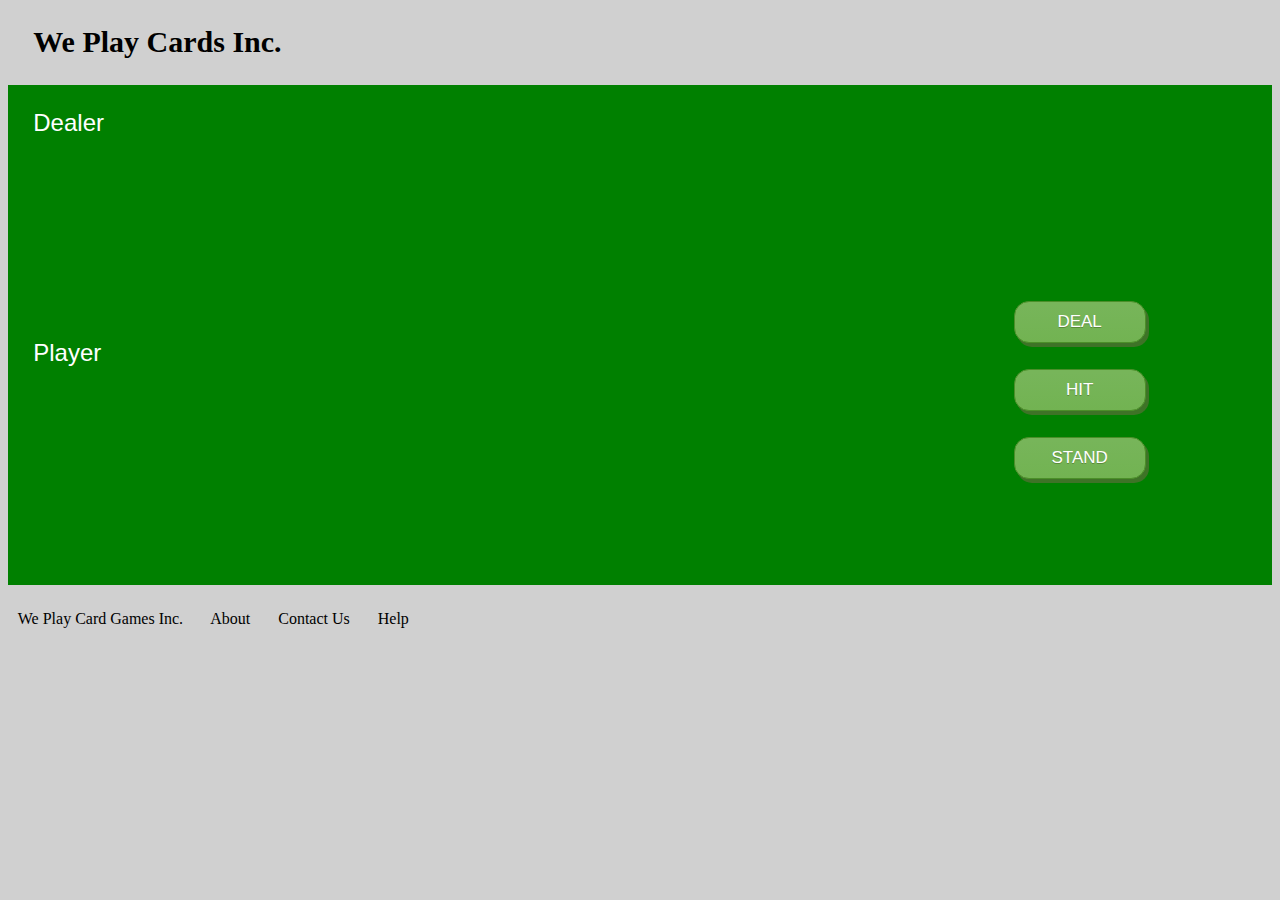
==== blackjack.html @ fecbfc58 "load blackjack  page only" ====
<!doctype html>
<head>
<meta charset="utf-8">


<style>

.myButton {
    -moz-box-shadow: 3px 4px 0px 0px #3e7327;
    -webkit-box-shadow: 3px 4px 0px 0px #3e7327;
    box-shadow: 3px 4px 0px 0px #3e7327;
    background:-webkit-gradient(linear, left top, left bottom, color-stop(0.05, #77b55a), color-stop(1, #72b352));
    background:-moz-linear-gradient(top, #77b55a 5%, #72b352 100%);
    background:-webkit-linear-gradient(top, #77b55a 5%, #72b352 100%);
    background:-o-linear-gradient(top, #77b55a 5%, #72b352 100%);
    background:-ms-linear-gradient(top, #77b55a 5%, #72b352 100%);
    background:linear-gradient(to bottom, #77b55a 5%, #72b352 100%);
    filter:progid:DXImageTransform.Microsoft.gradient(startColorstr='#77b55a', endColorstr='#72b352',GradientType=0);
    background-color:#77b55a;
    -moz-border-radius:15px;
    -webkit-border-radius:15px;
    border-radius:15px;
    border:1px solid #4b8f29;
    display:inline-block;
    cursor:pointer;
    color: white;
    font-family:Arial;
    font-size:17px;
    padding:10px 25px;
    text-decoration:none;
    text-shadow:0px 1px 0px #5b8a3c;
    text-align: center;
    width: 80px;
}
.myButton:hover {
    background:-webkit-gradient(linear, left top, left bottom, color-stop(0.05, #72b352), color-stop(1, #77b55a));
    background:-moz-linear-gradient(top, #72b352 5%, #77b55a 100%);
    background:-webkit-linear-gradient(top, #72b352 5%, #77b55a 100%);
    background:-o-linear-gradient(top, #72b352 5%, #77b55a 100%);
    background:-ms-linear-gradient(top, #72b352 5%, #77b55a 100%);
    background:linear-gradient(to bottom, #72b352 5%, #77b55a 100%);
    filter:progid:DXImageTransform.Microsoft.gradient(startColorstr='#72b352', endColorstr='#77b55a',GradientType=0);
    background-color:#72b352;
}
.myButton:active {
    position:relative;
    top:1px;
}



#blackjack {
    width: 100%;
    height: 500px;
    background-color:green;
    margin: 0% 0%;
    visibility:visible;
    overflow: auto;
}


#loose{
    visibility: hidden;
    top: 290px;
    left: 125px;
    position: fixed;
}

#win{
    visibility: hidden;
    top: 290px;
    left: 125px;
    position: fixed;
}

#poop {
    color: yellow;
    margin-left: 15%;
    position: fixed;
    top: 305px;
    font-size: 24px;
    font-family: Arial;
}


button {
<!--    font-size: 125%;
    width: 125px;
    height: 50px;
    background-color: black;
    color: white;
    right: 50px;
    top: 90px;
    position: relative; -->
}

img{
    margin-right:1%;
    margin-left:1%;
}

li{
    margin-top: 20%;
}

ul{
    list-style-type: none;
    float: right;
    margin-top: 15%;
    margin-right: 10%;
}

h1 {
    background-color: none;
    color: Black;
    font-family: san-serif;
    font-size: 30px;
    margin: 2% 2%;
}

footer{
    margin: 2% 0%;
    width:100%;
    background: none;
    text-align: center;
<!-- -webkit-column-count: 3;
     -moz-column-count: 3;
          column-count: 3;
} -->
}

.hello{
    background-color: none;
    width: 100%;
    margin: 0% 0%;
}

.Player{
    margin-left:2%;
    margin-right: 90%;
    width:8%;
    font-size: 150%;
    font-family: Arial;
    border-style:none;
    color: white;
    //border-bottom-width:2em;
}

a { color:black; text-decoration: none; }
a:hover {text-decoration:underline; }
a:link {}
a:active { color:red; }
a:visited { background-color:yellow; }

</style>
</head>

<h1>We Play Cards Inc.</h1>

<body style="background:#D0D0D0 ;">

<!-- <div id="win" >
<img src="images/win.jpg" height = "400" width = "400">
</div>
<div id="loose" >
<img src="images/loose.jpg" height = "400" width = "400">
</div> -->

<div id="blackjack">


<ul>
	<li><a href=# class="myButton" style="color:white;" button onclick="startGame()">DEAL</button></a>
	<li><a href=# class="myButton" style="color:white;" button onclick="hitMe()">HIT</button></a>
	<li><a href=# class="myButton" style="color:white;" button onclick="stop()">STAND</button></a>
</ul>


<p class = "Player">Dealer</p>
<p id ="dealerCards">  <img src= "images/Aclubs.png" height = "150" width = "115" style="visibility:hidden;"</p>

<p id="poop"></p>

<p class = "Player">Player</p>
<p id="playerCards"><img src= "images/Aclubs.png" height = "150" width = "115" style="visibility:hidden;"></p>

</div>

<footer>
We Play Card Games Inc. &nbsp;&nbsp;&nbsp;&nbsp;&nbsp;
<a href="http://www.marthastewart.com">About</a> &nbsp;&nbsp;&nbsp;&nbsp;&nbsp;
<a href="http://www.marthastewart.com">Contact Us</a> &nbsp;&nbsp;&nbsp;&nbsp;&nbsp;
<a href="http://www.marthastewart.com">Help</a>
</footer>

</body>


<script>
			
var deck2 = [];

function populate(){
	//Adding Spades
	var spadesA = {value:1,suit:"spades",name:"A",link:"Aspades"};
	deck2.push(spadesA);
	var spades2 = {value:2,suit:"spades",name:"2",link:"2spades"};
	deck2.push(spades2);
	var spades3 = {value:3,suit:"spades",name:"3",link:"3spades"};
	deck2.push(spades3);
	var spades4 = {value:4,suit:"spades",name:"4",link:"4spades"};
	deck2.push(spades4);
	var spades5 = {value:5,suit:"spades",name:"5",link:"5spades"};
	deck2.push(spades5);
	var spades6 = {value:6,suit:"spades",name:"6",link:"6spades"};
	deck2.push(spades6);
	var spades7 = {value:7,suit:"spades",name:"7",link:"7spades"};
	deck2.push(spades7);
	var spades8 = {value:8,suit:"spades",name:"8",link:"8spades"};
	deck2.push(spades8);
	var spades9 = {value:9,suit:"spades",name:"9",link:"9spades"};
	deck2.push(spades9);
	var spades10 = {value:10,suit:"spades",name:"10",link:"10spades"};
	deck2.push(spades10);
	var spadesJ = {value:11,suit:"spades",name:"J",link:"Jspades"};
	deck2.push(spadesJ);
	var spadesQ = {value:12,suit:"spades",name:"Q",link:"Qspades"};
	deck2.push(spadesQ);
	var spadesK = {value:13,suit:"spades",name:"K",link:"Kspades"};
	deck2.push(spadesK);

	//Adding Clubs
	var clubsA = {value:1,suit:"clubs",name:"A",link:"Aclubs"};
	deck2.push(clubsA);
	var clubs2 = {value:2,suit:"clubs",name:"2",link:"2clubs"};
	deck2.push(clubs2);
	var clubs3 = {value:3,suit:"clubs",name:"3",link:"3clubs"};
	deck2.push(clubs3);
	var clubs4 = {value:4,suit:"clubs",name:"4",link:"4clubs"};
	deck2.push(clubs4);
	var clubs5 = {value:5,suit:"clubs",name:"5",link:"5clubs"};
	deck2.push(clubs5);
	var clubs6 = {value:6,suit:"clubs",name:"6",link:"6clubs"};
	deck2.push(clubs6);
	var clubs7 = {value:7,suit:"clubs",name:"7",link:"7clubs"};
	deck2.push(clubs7);
	var clubs8 = {value:8,suit:"clubs",name:"8",link:"8clubs"};
	deck2.push(clubs8);
	var clubs9 = {value:9,suit:"clubs",name:"9",link:"9clubs"};
	deck2.push(clubs9);
	var clubs10 = {value:10,suit:"clubs",name:"10",link:"10clubs"};
	deck2.push(clubs10);
	var clubsJ = {value:11,suit:"clubs",name:"J",link:"Jclubs"};
	deck2.push(clubsJ);
	var clubsQ = {value:12,suit:"clubs",name:"Q",link:"Qclubs"};
	deck2.push(clubsQ)
	var clubsK = {value:13,suit:"clubs",name:"K",link:"Kclubs"};
	deck2.push(clubsK);

	//Adding Diamonds
	var diamondA = {value:1,suit:"diamond",name:"A",link:"Adiamonds"};
	deck2.push(diamondA);
	var diamond2 = {value:2,suit:"diamond",name:"2",link:"2diamonds"};
	deck2.push(diamond2);
	var diamond3 = {value:3,suit:"diamond",name:"3",link:"3diamonds"};
	deck2.push(diamond3);
	var diamond4 = {value:4,suit:"diamond",name:"4",link:"4diamonds"};
	deck2.push(diamond4);
	var diamond5 = {value:5,suit:"diamond",name:"5",link:"5diamonds"};
	deck2.push(diamond5);
	var diamond6 = {value:6,suit:"diamond",name:"6",link:"6diamonds"};
	deck2.push(diamond6);
	var diamond7 = {value:7,suit:"diamond",name:"7",link:"7diamonds"};
	deck2.push(diamond7);
	var diamond8 = {value:8,suit:"diamond",name:"8",link:"8diamonds"};
	deck2.push(diamond8);
	var diamond9 = {value:9,suit:"diamond",name:"9",link:"9diamonds"};
	deck2.push(diamond9);
	var diamond10 = {value:10,suit:"diamond",name:"10",link:"10diamonds"};
	deck2.push(diamond10);
	var diamondJ = {value:11,suit:"diamond",name:"J",link:"Jdiamonds"};
	deck2.push(diamondJ);
	var diamondQ = {value:12,suit:"diamond",name:"Q",link:"Qdiamonds"};
	deck2.push(diamondQ);
	var diamondK = {value:13,suit:"diamond",name:"K",link:"Kdiamonds"};
	deck2.push(diamondK);

	//Adding Hearts
	var heartsA = {value:1,suit:"hearts",name:"A",link:"Ahearts"};
	deck2.push(heartsA);
	var hearts2 = {value:2,suit:"hearts",name:"2",link:"2hearts"};
	deck2.push(hearts2);
	var hearts3 = {value:3,suit:"hearts",name:"3",link:"3hearts"};
	deck2.push(hearts3);
	var hearts4 = {value:4,suit:"hearts",name:"4",link:"4hearts"};
	deck2.push(hearts4);
	var hearts5 = {value:5,suit:"hearts",name:"5",link:"5hearts"};
	deck2.push(hearts5);
	var hearts6 = {value:6,suit:"hearts",name:"6",link:"6hearts"};
	deck2.push(hearts6);
	var hearts7 = {value:7,suit:"hearts",name:"7",link:"7hearts"};
	deck2.push(hearts7);
	var hearts8 = {value:8,suit:"hearts",name:"8",link:"8hearts"};
	deck2.push(hearts8);
	var hearts9 = {value:9,suit:"hearts",name:"9",link:"9hearts"};
	deck2.push(hearts9);
	var hearts10 = {value:10,suit:"hearts",name:"10",link:"10hearts"};
	deck2.push(hearts10);
	var heartsJ = {value:11,suit:"hearts",name:"J",link:"Jhearts"};
	deck2.push(heartsJ);
	var heartsQ = {value:12,suit:"hearts",name:"Q",link:"Qhearts"};
	deck2.push(heartsQ);
	var heartsK = {value:13,suit:"hearts",name:"K",link:"Khearts"};
	deck2.push(heartsK);

}


var playCards = [];
var dealCards = [];




function hitMe (){

	var addEle = deck2[Math.floor((Math.random() * (deck2.length-1)) + 1)] // random card draw?
	var index = deck2.indexOf(addEle); // check index to delete from deck
	deck2.splice(index,1 ); // delete card from deck
	playCards.push(addEle); //add card to dealer
	document.getElementById("playerCards").innerHTML += "<img src='images/" + playCards[playCards.length - 1].link + ".png' height = '150' width = '115' >";	// display card
	var value = burst(playCards);
	if (value > 21){
        document.getElementById("poop").innerHTML = "You lose.";
		//document.getElementById("loose").style.visibility = "visible";
		//document.getElementById("blackjack").style.visibility = "hidden";
		
	}
	else {
		//document.getElementById("poop").innerHTML = "You win!";
		//document.getElementById("win").style.visibility = "visible";
	}

}
function stop(){
	dealerPlay();
}

function startGame(){
	populate();
	playCards = [];
	dealCards = [];
	document.getElementById("dealerCards").innerHTML = "";
	document.getElementById("playerCards").innerHTML = "";
	if (playCards.length == 0){
		var addEle = deck2[Math.floor((Math.random() * (deck2.length-1)) + 1)] // random card draw?
		var index = deck2.indexOf(addEle); // check index to delete from deck
		deck2.splice(index,1); // delete card from deck
		dealCards.push(addEle); //add card to dealer
		addEle = deck2[Math.floor((Math.random() * (deck2.length-1)) + 1)]
		index = deck2.indexOf(addEle);
		deck2.splice(index,1);
		dealCards.push(addEle);
//		document.getElementById("poop").innerHTML = burst(dealCards);
		document.getElementById("dealerCards").innerHTML += "<img src='images/back.png' height='150' width = '115'>";
		document.getElementById("dealerCards").innerHTML += "<img src='images/" + dealCards[1].link + ".png' height = '150' width = '115' >";	// display card	
		// for (var i = 0 ; i < dealCards.length; i++){
			//document.getElementById("dealerCards").innerHTML += "<img src='images/" + dealCards[i].link + ".png' height = '100' width = '85' >";	// display card

		//} 
		addEle = deck2[Math.floor((Math.random() * (deck2.length-1)) + 1)] // random card draw?
		index = deck2.indexOf(addEle); // check index to delete from deck
		deck2.splice(index,1); // delete card from deck
		playCards.push(addEle); // add card to player
		addEle = deck2[Math.floor((Math.random() * (deck2.length-1)) + 1)]
		index = deck2.indexOf(addEle);
		deck2.splice(index,1);
		playCards.push(addEle);
        document.getElementById("poop").innerHTML = "Count: " + burst(playCards);

				
		for (var i = 0 ; i < playCards.length; i++){
			document.getElementById("playerCards").innerHTML += "<img src='images/" + playCards[i].link + ".png' height = '150' width = '115' >";	// display card

		}
	}
}

function burst (arr){
//document.getElementById("poop").innerHTML = arr.length;

	var value = 0;
	for (var i = 0 ; i <arr.length ; i++){
		
		if (arr[i].value > 10){
		value +=10;
		}
		else if (arr.length == 2 && arr[i].value == 1){
		value += 11;
		}
		else {
		value += arr[i].value;
		}
	
	}
	document.getElementById("poop").innerHTML = "Count: " + value;
	return (value);
}


function dealerPlay(){
	var dealValue = burst(dealCards);
	var playValue = burst(playCards);
	document.getElementById("dealerCards").innerHTML = "";
	for (var i = 0 ; i < 2; i++){
			document.getElementById("dealerCards").innerHTML += "<img src='images/" + dealCards[i].link + ".png' height = '150' width = '115' >";	// display card

		} 
	while ((dealValue < 21) && (dealValue < playValue)){
		//dealValue = burst(dealCards);
		var addEle = deck2[Math.floor((Math.random() * (deck2.length-1)) + 1)] // random card draw?
		var index = deck2.indexOf(addEle); // check index to delete from deck
		deck2.splice(index,1 ); // delete card from deck
		dealCards.push(addEle); //add card to dealer
		document.getElementById("dealerCards").innerHTML += "<img src='images/" + dealCards[dealCards.length - 1].link + ".png' height = '150' width = '115' >";	// display card
		dealValue = burst(dealCards);
	}
	
	if ((dealValue <=21) && (dealValue >= playValue))
		document.getElementById("poop").innerHTML = "You lose.";
	else
		document.getElementById("poop").innerHTML = "You win!";
	

}

</script>
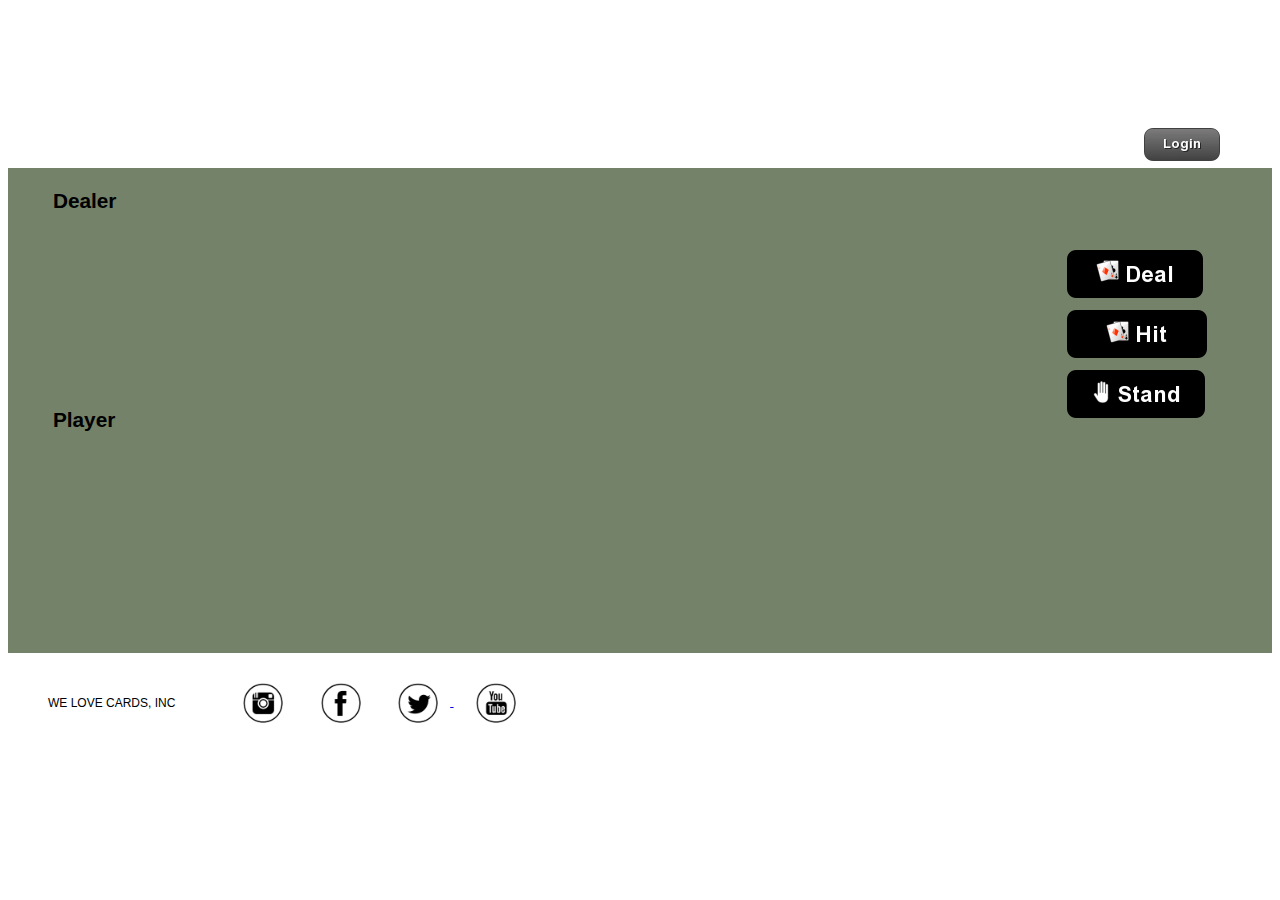
==== commit c75312de: "Cleaned up style sheet" ====
--- a/blackjack.html
+++ b/blackjack.html
@@ -1,444 +1,269 @@
 <!doctype html>
 <head>
-<meta charset="utf-8">
-
-
-<style>
-
-.myButton {
-    -moz-box-shadow: 3px 4px 0px 0px #3e7327;
-    -webkit-box-shadow: 3px 4px 0px 0px #3e7327;
-    box-shadow: 3px 4px 0px 0px #3e7327;
-    background:-webkit-gradient(linear, left top, left bottom, color-stop(0.05, #77b55a), color-stop(1, #72b352));
-    background:-moz-linear-gradient(top, #77b55a 5%, #72b352 100%);
-    background:-webkit-linear-gradient(top, #77b55a 5%, #72b352 100%);
-    background:-o-linear-gradient(top, #77b55a 5%, #72b352 100%);
-    background:-ms-linear-gradient(top, #77b55a 5%, #72b352 100%);
-    background:linear-gradient(to bottom, #77b55a 5%, #72b352 100%);
-    filter:progid:DXImageTransform.Microsoft.gradient(startColorstr='#77b55a', endColorstr='#72b352',GradientType=0);
-    background-color:#77b55a;
-    -moz-border-radius:15px;
-    -webkit-border-radius:15px;
-    border-radius:15px;
-    border:1px solid #4b8f29;
-    display:inline-block;
-    cursor:pointer;
-    color: white;
-    font-family:Arial;
-    font-size:17px;
-    padding:10px 25px;
-    text-decoration:none;
-    text-shadow:0px 1px 0px #5b8a3c;
-    text-align: center;
-    width: 80px;
-}
-.myButton:hover {
-    background:-webkit-gradient(linear, left top, left bottom, color-stop(0.05, #72b352), color-stop(1, #77b55a));
-    background:-moz-linear-gradient(top, #72b352 5%, #77b55a 100%);
-    background:-webkit-linear-gradient(top, #72b352 5%, #77b55a 100%);
-    background:-o-linear-gradient(top, #72b352 5%, #77b55a 100%);
-    background:-ms-linear-gradient(top, #72b352 5%, #77b55a 100%);
-    background:linear-gradient(to bottom, #72b352 5%, #77b55a 100%);
-    filter:progid:DXImageTransform.Microsoft.gradient(startColorstr='#72b352', endColorstr='#77b55a',GradientType=0);
-    background-color:#72b352;
-}
-.myButton:active {
-    position:relative;
-    top:1px;
-}
-
-
-
-#blackjack {
-    width: 100%;
-    height: 500px;
-    background-color:green;
-    margin: 0% 0%;
-    visibility:visible;
-    overflow: auto;
-}
-
-
-#loose{
-    visibility: hidden;
-    top: 290px;
-    left: 125px;
-    position: fixed;
-}
-
-#win{
-    visibility: hidden;
-    top: 290px;
-    left: 125px;
-    position: fixed;
-}
-
-#poop {
-    color: yellow;
-    margin-left: 15%;
-    position: fixed;
-    top: 305px;
-    font-size: 24px;
-    font-family: Arial;
-}
-
-
-button {
-<!--    font-size: 125%;
-    width: 125px;
-    height: 50px;
-    background-color: black;
-    color: white;
-    right: 50px;
-    top: 90px;
-    position: relative; -->
-}
-
-img{
-    margin-right:1%;
-    margin-left:1%;
-}
-
-li{
-    margin-top: 20%;
-}
-
-ul{
-    list-style-type: none;
-    float: right;
-    margin-top: 15%;
-    margin-right: 10%;
-}
-
-h1 {
-    background-color: none;
-    color: Black;
-    font-family: san-serif;
-    font-size: 30px;
-    margin: 2% 2%;
-}
-
-footer{
-    margin: 2% 0%;
-    width:100%;
-    background: none;
-    text-align: center;
-<!-- -webkit-column-count: 3;
-     -moz-column-count: 3;
-          column-count: 3;
-} -->
-}
-
-.hello{
-    background-color: none;
-    width: 100%;
-    margin: 0% 0%;
-}
-
-.Player{
-    margin-left:2%;
-    margin-right: 90%;
-    width:8%;
-    font-size: 150%;
-    font-family: Arial;
-    border-style:none;
-    color: white;
-    //border-bottom-width:2em;
-}
-
-a { color:black; text-decoration: none; }
-a:hover {text-decoration:underline; }
-a:link {}
-a:active { color:red; }
-a:visited { background-color:yellow; }
-
-</style>
+
+    <meta charset="utf-8">
+    <LINK REL=StyleSheet HREF="blackjack.css" TYPE="text/css" MEDIA=screen>
+    <LINK REL=StyleSheet HREF="blackjackmain.css" TYPE="text/css" MEDIA=screen>
+
 </head>
 
-<h1>We Play Cards Inc.</h1>
-
-<body style="background:#D0D0D0 ;">
-
-<!-- <div id="win" >
-<img src="images/win.jpg" height = "400" width = "400">
-</div>
-<div id="loose" >
-<img src="images/loose.jpg" height = "400" width = "400">
-</div> -->
-
-<div id="blackjack">
-
-
-<ul>
-	<li><a href=# class="myButton" style="color:white;" button onclick="startGame()">DEAL</button></a>
-	<li><a href=# class="myButton" style="color:white;" button onclick="hitMe()">HIT</button></a>
-	<li><a href=# class="myButton" style="color:white;" button onclick="stop()">STAND</button></a>
-</ul>
-
-
-<p class = "Player">Dealer</p>
-<p id ="dealerCards">  <img src= "images/Aclubs.png" height = "150" width = "115" style="visibility:hidden;"</p>
-
-<p id="poop"></p>
-
-<p class = "Player">Player</p>
-<p id="playerCards"><img src= "images/Aclubs.png" height = "150" width = "115" style="visibility:hidden;"></p>
-
-</div>
-
-<footer>
-We Play Card Games Inc. &nbsp;&nbsp;&nbsp;&nbsp;&nbsp;
-<a href="http://www.marthastewart.com">About</a> &nbsp;&nbsp;&nbsp;&nbsp;&nbsp;
-<a href="http://www.marthastewart.com">Contact Us</a> &nbsp;&nbsp;&nbsp;&nbsp;&nbsp;
-<a href="http://www.marthastewart.com">Help</a>
-</footer>
-
+<header>
+    We Play Cards Inc.<br>
+    <a href="http://localhost:/~kraft/login.html"><img src="images/login.png" align="right" ></a>
+</header>
+
+<body>
+    
+    <!-- <div id="win" >
+     <img src="images/win.jpg" height = "400" width = "400">
+     </div>
+     <div id="loose" >
+     <img src="images/loose.jpg" height = "400" width = "400">
+     </div> -->
+    
+    <div id="blackjack">
+        <a href=# class="newButton1" button id="deal" onclick="startGame()"  ></button></a>
+        <a href=# class="newButton2" button id="hit" onclick="hitMe()"  ></button></a>
+        <a href=# class="newButton3" button id="stand"  onclick="stop()" ></button></a>
+        
+        <p class = "Player">Dealer</p>
+        <p id ="dealerCards">  <img src= "images/Aclubs.png" height = "150" width = "115" style="visibility:hidden;"</p>
+        
+        <p id="result"></p>
+        
+        <p class = "Player">Player</p>
+        <p id="playerCards"><img src= "images/Aclubs.png" height = "150" width = "115" style="visibility:hidden;"></p>
+                
+    </div>
+    
+    <footer>
+        <div id="fbox1">
+            WE LOVE CARDS, INC
+        </div>
+            <a href="https://instagram.com/officialbicyclecards/"><img class="imgIcons" src="images/instagramicon.png"></a>
+            <a href="https://www.facebook.com/bicyclecards"><img class="imgIcons" src="images/facebook.png"></a>
+            <a href="https://twitter.com/bicyclecards?ref_src=twsrc%5Egoogle%7Ctwcamp%5Eserp%7Ctwgr%5Eauthor"><img  class="imgIcons" src="images/twittericon.png" </a>
+            <a  href="https://twitter.com/bicyclecards?ref_src=twsrc%5Egoogle%7Ctwcamp%5Eserp%7Ctwgr%5Eauthor"><img  class="imgIcons" src="images/youtubeicon.png"</a>
+    </footer>
+    
 </body>
 
 
 <script>
-			
-var deck2 = [];
-
-function populate(){
-	//Adding Spades
-	var spadesA = {value:1,suit:"spades",name:"A",link:"Aspades"};
-	deck2.push(spadesA);
-	var spades2 = {value:2,suit:"spades",name:"2",link:"2spades"};
-	deck2.push(spades2);
-	var spades3 = {value:3,suit:"spades",name:"3",link:"3spades"};
-	deck2.push(spades3);
-	var spades4 = {value:4,suit:"spades",name:"4",link:"4spades"};
-	deck2.push(spades4);
-	var spades5 = {value:5,suit:"spades",name:"5",link:"5spades"};
-	deck2.push(spades5);
-	var spades6 = {value:6,suit:"spades",name:"6",link:"6spades"};
-	deck2.push(spades6);
-	var spades7 = {value:7,suit:"spades",name:"7",link:"7spades"};
-	deck2.push(spades7);
-	var spades8 = {value:8,suit:"spades",name:"8",link:"8spades"};
-	deck2.push(spades8);
-	var spades9 = {value:9,suit:"spades",name:"9",link:"9spades"};
-	deck2.push(spades9);
-	var spades10 = {value:10,suit:"spades",name:"10",link:"10spades"};
-	deck2.push(spades10);
-	var spadesJ = {value:11,suit:"spades",name:"J",link:"Jspades"};
-	deck2.push(spadesJ);
-	var spadesQ = {value:12,suit:"spades",name:"Q",link:"Qspades"};
-	deck2.push(spadesQ);
-	var spadesK = {value:13,suit:"spades",name:"K",link:"Kspades"};
-	deck2.push(spadesK);
-
-	//Adding Clubs
-	var clubsA = {value:1,suit:"clubs",name:"A",link:"Aclubs"};
-	deck2.push(clubsA);
-	var clubs2 = {value:2,suit:"clubs",name:"2",link:"2clubs"};
-	deck2.push(clubs2);
-	var clubs3 = {value:3,suit:"clubs",name:"3",link:"3clubs"};
-	deck2.push(clubs3);
-	var clubs4 = {value:4,suit:"clubs",name:"4",link:"4clubs"};
-	deck2.push(clubs4);
-	var clubs5 = {value:5,suit:"clubs",name:"5",link:"5clubs"};
-	deck2.push(clubs5);
-	var clubs6 = {value:6,suit:"clubs",name:"6",link:"6clubs"};
-	deck2.push(clubs6);
-	var clubs7 = {value:7,suit:"clubs",name:"7",link:"7clubs"};
-	deck2.push(clubs7);
-	var clubs8 = {value:8,suit:"clubs",name:"8",link:"8clubs"};
-	deck2.push(clubs8);
-	var clubs9 = {value:9,suit:"clubs",name:"9",link:"9clubs"};
-	deck2.push(clubs9);
-	var clubs10 = {value:10,suit:"clubs",name:"10",link:"10clubs"};
-	deck2.push(clubs10);
-	var clubsJ = {value:11,suit:"clubs",name:"J",link:"Jclubs"};
-	deck2.push(clubsJ);
-	var clubsQ = {value:12,suit:"clubs",name:"Q",link:"Qclubs"};
-	deck2.push(clubsQ)
-	var clubsK = {value:13,suit:"clubs",name:"K",link:"Kclubs"};
-	deck2.push(clubsK);
-
-	//Adding Diamonds
-	var diamondA = {value:1,suit:"diamond",name:"A",link:"Adiamonds"};
-	deck2.push(diamondA);
-	var diamond2 = {value:2,suit:"diamond",name:"2",link:"2diamonds"};
-	deck2.push(diamond2);
-	var diamond3 = {value:3,suit:"diamond",name:"3",link:"3diamonds"};
-	deck2.push(diamond3);
-	var diamond4 = {value:4,suit:"diamond",name:"4",link:"4diamonds"};
-	deck2.push(diamond4);
-	var diamond5 = {value:5,suit:"diamond",name:"5",link:"5diamonds"};
-	deck2.push(diamond5);
-	var diamond6 = {value:6,suit:"diamond",name:"6",link:"6diamonds"};
-	deck2.push(diamond6);
-	var diamond7 = {value:7,suit:"diamond",name:"7",link:"7diamonds"};
-	deck2.push(diamond7);
-	var diamond8 = {value:8,suit:"diamond",name:"8",link:"8diamonds"};
-	deck2.push(diamond8);
-	var diamond9 = {value:9,suit:"diamond",name:"9",link:"9diamonds"};
-	deck2.push(diamond9);
-	var diamond10 = {value:10,suit:"diamond",name:"10",link:"10diamonds"};
-	deck2.push(diamond10);
-	var diamondJ = {value:11,suit:"diamond",name:"J",link:"Jdiamonds"};
-	deck2.push(diamondJ);
-	var diamondQ = {value:12,suit:"diamond",name:"Q",link:"Qdiamonds"};
-	deck2.push(diamondQ);
-	var diamondK = {value:13,suit:"diamond",name:"K",link:"Kdiamonds"};
-	deck2.push(diamondK);
-
-	//Adding Hearts
-	var heartsA = {value:1,suit:"hearts",name:"A",link:"Ahearts"};
-	deck2.push(heartsA);
-	var hearts2 = {value:2,suit:"hearts",name:"2",link:"2hearts"};
-	deck2.push(hearts2);
-	var hearts3 = {value:3,suit:"hearts",name:"3",link:"3hearts"};
-	deck2.push(hearts3);
-	var hearts4 = {value:4,suit:"hearts",name:"4",link:"4hearts"};
-	deck2.push(hearts4);
-	var hearts5 = {value:5,suit:"hearts",name:"5",link:"5hearts"};
-	deck2.push(hearts5);
-	var hearts6 = {value:6,suit:"hearts",name:"6",link:"6hearts"};
-	deck2.push(hearts6);
-	var hearts7 = {value:7,suit:"hearts",name:"7",link:"7hearts"};
-	deck2.push(hearts7);
-	var hearts8 = {value:8,suit:"hearts",name:"8",link:"8hearts"};
-	deck2.push(hearts8);
-	var hearts9 = {value:9,suit:"hearts",name:"9",link:"9hearts"};
-	deck2.push(hearts9);
-	var hearts10 = {value:10,suit:"hearts",name:"10",link:"10hearts"};
-	deck2.push(hearts10);
-	var heartsJ = {value:11,suit:"hearts",name:"J",link:"Jhearts"};
-	deck2.push(heartsJ);
-	var heartsQ = {value:12,suit:"hearts",name:"Q",link:"Qhearts"};
-	deck2.push(heartsQ);
-	var heartsK = {value:13,suit:"hearts",name:"K",link:"Khearts"};
-	deck2.push(heartsK);
-
-}
-
-
+    
+    var deck2 = [];
+    function populate(){
+        //Adding Spades
+        var spadesA = {value:1,suit:"spades",name:"A",link:"Aspades"};
+        deck2.push(spadesA);
+        var spades2 = {value:2,suit:"spades",name:"2",link:"2spades"};
+        deck2.push(spades2);
+        var spades3 = {value:3,suit:"spades",name:"3",link:"3spades"};
+        deck2.push(spades3);
+        var spades4 = {value:4,suit:"spades",name:"4",link:"4spades"};
+        deck2.push(spades4);
+        var spades5 = {value:5,suit:"spades",name:"5",link:"5spades"};
+        deck2.push(spades5);
+        var spades6 = {value:6,suit:"spades",name:"6",link:"6spades"};
+        deck2.push(spades6);
+        var spades7 = {value:7,suit:"spades",name:"7",link:"7spades"};
+        deck2.push(spades7);
+        var spades8 = {value:8,suit:"spades",name:"8",link:"8spades"};
+        deck2.push(spades8);
+        var spades9 = {value:9,suit:"spades",name:"9",link:"9spades"};
+        deck2.push(spades9);
+        var spades10 = {value:10,suit:"spades",name:"10",link:"10spades"};
+        deck2.push(spades10);
+        var spadesJ = {value:11,suit:"spades",name:"J",link:"Jspades"};
+        deck2.push(spadesJ);
+        var spadesQ = {value:12,suit:"spades",name:"Q",link:"Qspades"};
+        deck2.push(spadesQ);
+        var spadesK = {value:13,suit:"spades",name:"K",link:"Kspades"};
+        deck2.push(spadesK);
+        //Adding Clubs
+        var clubsA = {value:1,suit:"clubs",name:"A",link:"Aclubs"};
+        deck2.push(clubsA);
+        var clubs2 = {value:2,suit:"clubs",name:"2",link:"2clubs"};
+        deck2.push(clubs2);
+        var clubs3 = {value:3,suit:"clubs",name:"3",link:"3clubs"};
+        deck2.push(clubs3);
+        var clubs4 = {value:4,suit:"clubs",name:"4",link:"4clubs"};
+        deck2.push(clubs4);
+        var clubs5 = {value:5,suit:"clubs",name:"5",link:"5clubs"};
+        deck2.push(clubs5);
+        var clubs6 = {value:6,suit:"clubs",name:"6",link:"6clubs"};
+        deck2.push(clubs6);
+        var clubs7 = {value:7,suit:"clubs",name:"7",link:"7clubs"};
+        deck2.push(clubs7);
+        var clubs8 = {value:8,suit:"clubs",name:"8",link:"8clubs"};
+        deck2.push(clubs8);
+        var clubs9 = {value:9,suit:"clubs",name:"9",link:"9clubs"};
+        deck2.push(clubs9);
+        var clubs10 = {value:10,suit:"clubs",name:"10",link:"10clubs"};
+        deck2.push(clubs10);
+        var clubsJ = {value:11,suit:"clubs",name:"J",link:"Jclubs"};
+        deck2.push(clubsJ);
+        var clubsQ = {value:12,suit:"clubs",name:"Q",link:"Qclubs"};
+        deck2.push(clubsQ)
+        var clubsK = {value:13,suit:"clubs",name:"K",link:"Kclubs"};
+        deck2.push(clubsK);
+        //Adding Diamonds
+        var diamondA = {value:1,suit:"diamond",name:"A",link:"Adiamonds"};
+        deck2.push(diamondA);
+        var diamond2 = {value:2,suit:"diamond",name:"2",link:"2diamonds"};
+        deck2.push(diamond2);
+        var diamond3 = {value:3,suit:"diamond",name:"3",link:"3diamonds"};
+        deck2.push(diamond3);
+        var diamond4 = {value:4,suit:"diamond",name:"4",link:"4diamonds"};
+        deck2.push(diamond4);
+        var diamond5 = {value:5,suit:"diamond",name:"5",link:"5diamonds"};
+        deck2.push(diamond5);
+        var diamond6 = {value:6,suit:"diamond",name:"6",link:"6diamonds"};
+        deck2.push(diamond6);
+        var diamond7 = {value:7,suit:"diamond",name:"7",link:"7diamonds"};
+        deck2.push(diamond7);
+        var diamond8 = {value:8,suit:"diamond",name:"8",link:"8diamonds"};
+        deck2.push(diamond8);
+        var diamond9 = {value:9,suit:"diamond",name:"9",link:"9diamonds"};
+        deck2.push(diamond9);
+        var diamond10 = {value:10,suit:"diamond",name:"10",link:"10diamonds"};
+        deck2.push(diamond10);
+        var diamondJ = {value:11,suit:"diamond",name:"J",link:"Jdiamonds"};
+        deck2.push(diamondJ);
+        var diamondQ = {value:12,suit:"diamond",name:"Q",link:"Qdiamonds"};
+        deck2.push(diamondQ);
+        var diamondK = {value:13,suit:"diamond",name:"K",link:"Kdiamonds"};
+        deck2.push(diamondK);
+        //Adding Hearts
+        var heartsA = {value:1,suit:"hearts",name:"A",link:"Ahearts"};
+        deck2.push(heartsA);
+        var hearts2 = {value:2,suit:"hearts",name:"2",link:"2hearts"};
+        deck2.push(hearts2);
+        var hearts3 = {value:3,suit:"hearts",name:"3",link:"3hearts"};
+        deck2.push(hearts3);
+        var hearts4 = {value:4,suit:"hearts",name:"4",link:"4hearts"};
+        deck2.push(hearts4);
+        var hearts5 = {value:5,suit:"hearts",name:"5",link:"5hearts"};
+        deck2.push(hearts5);
+        var hearts6 = {value:6,suit:"hearts",name:"6",link:"6hearts"};
+        deck2.push(hearts6);
+        var hearts7 = {value:7,suit:"hearts",name:"7",link:"7hearts"};
+        deck2.push(hearts7);
+        var hearts8 = {value:8,suit:"hearts",name:"8",link:"8hearts"};
+        deck2.push(hearts8);
+        var hearts9 = {value:9,suit:"hearts",name:"9",link:"9hearts"};
+        deck2.push(hearts9);
+        var hearts10 = {value:10,suit:"hearts",name:"10",link:"10hearts"};
+        deck2.push(hearts10);
+        var heartsJ = {value:11,suit:"hearts",name:"J",link:"Jhearts"};
+        deck2.push(heartsJ);
+        var heartsQ = {value:12,suit:"hearts",name:"Q",link:"Qhearts"};
+        deck2.push(heartsQ);
+        var heartsK = {value:13,suit:"hearts",name:"K",link:"Khearts"};
+        deck2.push(heartsK);
+    }
 var playCards = [];
 var dealCards = [];
-
-
-
-
 function hitMe (){
-
-	var addEle = deck2[Math.floor((Math.random() * (deck2.length-1)) + 1)] // random card draw?
-	var index = deck2.indexOf(addEle); // check index to delete from deck
-	deck2.splice(index,1 ); // delete card from deck
-	playCards.push(addEle); //add card to dealer
-	document.getElementById("playerCards").innerHTML += "<img src='images/" + playCards[playCards.length - 1].link + ".png' height = '150' width = '115' >";	// display card
-	var value = burst(playCards);
-	if (value > 21){
-        document.getElementById("poop").innerHTML = "You lose.";
-		//document.getElementById("loose").style.visibility = "visible";
-		//document.getElementById("blackjack").style.visibility = "hidden";
-		
-	}
-	else {
-		//document.getElementById("poop").innerHTML = "You win!";
-		//document.getElementById("win").style.visibility = "visible";
-	}
-
+    var check = document.getElementById("result").innerHTML;
+    if ((check.toString() != "You win!") && (check.toString() != "You lose.")){
+        
+        var addEle = deck2[Math.floor((Math.random() * (deck2.length-1)) + 1)]; // random card draw?
+        var index = deck2.indexOf(addEle); // check index to delete from deck
+        deck2.splice(index,1 ); // delete card from deck
+        playCards.push(addEle); //add card to dealer
+        document.getElementById("playerCards").innerHTML += "<img src='images/" + playCards[playCards.length - 1].link + ".png' height = '150' width = '115' >";	// display card
+        var value = burst(playCards);
+        if (value > 21){
+            document.getElementById("result").innerHTML = "You lose.";
+        }
+    }
 }
 function stop(){
-	dealerPlay();
-}
-
+    if (document.getElementById("result").innerHTML !="You lose."){
+        if (document.getElementById("result").innerHTML !="You win!"){
+            dealerPlay();}
+    }
+}
 function startGame(){
-	populate();
-	playCards = [];
-	dealCards = [];
-	document.getElementById("dealerCards").innerHTML = "";
-	document.getElementById("playerCards").innerHTML = "";
-	if (playCards.length == 0){
-		var addEle = deck2[Math.floor((Math.random() * (deck2.length-1)) + 1)] // random card draw?
-		var index = deck2.indexOf(addEle); // check index to delete from deck
-		deck2.splice(index,1); // delete card from deck
-		dealCards.push(addEle); //add card to dealer
-		addEle = deck2[Math.floor((Math.random() * (deck2.length-1)) + 1)]
-		index = deck2.indexOf(addEle);
-		deck2.splice(index,1);
-		dealCards.push(addEle);
-//		document.getElementById("poop").innerHTML = burst(dealCards);
-		document.getElementById("dealerCards").innerHTML += "<img src='images/back.png' height='150' width = '115'>";
-		document.getElementById("dealerCards").innerHTML += "<img src='images/" + dealCards[1].link + ".png' height = '150' width = '115' >";	// display card	
-		// for (var i = 0 ; i < dealCards.length; i++){
-			//document.getElementById("dealerCards").innerHTML += "<img src='images/" + dealCards[i].link + ".png' height = '100' width = '85' >";	// display card
-
-		//} 
-		addEle = deck2[Math.floor((Math.random() * (deck2.length-1)) + 1)] // random card draw?
-		index = deck2.indexOf(addEle); // check index to delete from deck
-		deck2.splice(index,1); // delete card from deck
-		playCards.push(addEle); // add card to player
-		addEle = deck2[Math.floor((Math.random() * (deck2.length-1)) + 1)]
-		index = deck2.indexOf(addEle);
-		deck2.splice(index,1);
-		playCards.push(addEle);
-        document.getElementById("poop").innerHTML = "Count: " + burst(playCards);
-
-				
-		for (var i = 0 ; i < playCards.length; i++){
-			document.getElementById("playerCards").innerHTML += "<img src='images/" + playCards[i].link + ".png' height = '150' width = '115' >";	// display card
-
-		}
-	}
-}
-
+    populate();
+    document.getElementById("result").innerHTML="";
+    playCards = [];
+    dealCards = [];
+    document.getElementById("stand").disabled = false;
+    document.getElementById("hit").disabled = false;
+    document.getElementById("dealerCards").innerHTML = "";
+    document.getElementById("playerCards").innerHTML = "";
+    if (playCards.length == 0){
+        var addEle = deck2[Math.floor((Math.random() * (deck2.length-1)) + 1)] // random card draw?
+        var index = deck2.indexOf(addEle); // check index to delete from deck
+        deck2.splice(index,1); // delete card from deck
+        dealCards.push(addEle); //add card to dealer
+        addEle = deck2[Math.floor((Math.random() * (deck2.length-1)) + 1)]
+        index = deck2.indexOf(addEle);
+        deck2.splice(index,1);
+        dealCards.push(addEle);
+        //		document.getElementById("result").innerHTML = burst(dealCards);
+        document.getElementById("dealerCards").innerHTML += "<img src='images/back.png' height='150' width = '115'>";
+        document.getElementById("dealerCards").innerHTML += "<img src='images/" + dealCards[1].link + ".png' height = '150' width = '115' >";	// display card
+        // for (var i = 0 ; i < dealCards.length; i++){
+        //document.getElementById("dealerCards").innerHTML += "<img src='images/" + dealCards[i].link + ".png' height = '100' width = '85' >";	// display card
+        //} 
+        addEle = deck2[Math.floor((Math.random() * (deck2.length-1)) + 1)] // random card draw?
+        index = deck2.indexOf(addEle); // check index to delete from deck
+        deck2.splice(index,1); // delete card from deck
+        playCards.push(addEle); // add card to player
+        addEle = deck2[Math.floor((Math.random() * (deck2.length-1)) + 1)]
+        index = deck2.indexOf(addEle);
+        deck2.splice(index,1);
+        playCards.push(addEle);
+        document.getElementById("result").innerHTML = "Card Count: " + burst(playCards);
+        
+        for (var i = 0 ; i < playCards.length; i++){
+            document.getElementById("playerCards").innerHTML += "<img src='images/" + playCards[i].link + ".png' height = '150' width = '115' >";	// display card
+        }
+    }
+}
 function burst (arr){
-//document.getElementById("poop").innerHTML = arr.length;
-
-	var value = 0;
-	for (var i = 0 ; i <arr.length ; i++){
-		
-		if (arr[i].value > 10){
-		value +=10;
-		}
-		else if (arr.length == 2 && arr[i].value == 1){
-		value += 11;
-		}
-		else {
-		value += arr[i].value;
-		}
-	
-	}
-	document.getElementById("poop").innerHTML = "Count: " + value;
-	return (value);
-}
-
-
+    //document.getElementById("result").innerHTML = arr.length;
+    var value = 0;
+    for (var i = 0 ; i <arr.length ; i++){
+        
+        if (arr[i].value > 10){
+            value +=10;
+        }
+        else if (arr.length == 2 && arr[i].value == 1){
+            value += 11;
+        }
+        else {
+            value += arr[i].value;
+        }
+        
+    }
+    document.getElementById("result").innerHTML = "Count: " + value;
+    return (value);
+}
 function dealerPlay(){
-	var dealValue = burst(dealCards);
-	var playValue = burst(playCards);
-	document.getElementById("dealerCards").innerHTML = "";
-	for (var i = 0 ; i < 2; i++){
-			document.getElementById("dealerCards").innerHTML += "<img src='images/" + dealCards[i].link + ".png' height = '150' width = '115' >";	// display card
-
-		} 
-	while ((dealValue < 21) && (dealValue < playValue)){
-		//dealValue = burst(dealCards);
-		var addEle = deck2[Math.floor((Math.random() * (deck2.length-1)) + 1)] // random card draw?
-		var index = deck2.indexOf(addEle); // check index to delete from deck
-		deck2.splice(index,1 ); // delete card from deck
-		dealCards.push(addEle); //add card to dealer
-		document.getElementById("dealerCards").innerHTML += "<img src='images/" + dealCards[dealCards.length - 1].link + ".png' height = '150' width = '115' >";	// display card
-		dealValue = burst(dealCards);
-	}
-	
-	if ((dealValue <=21) && (dealValue >= playValue))
-		document.getElementById("poop").innerHTML = "You lose.";
-	else
-		document.getElementById("poop").innerHTML = "You win!";
-	
-
-}
-
-</script>
-
-
-
-
-
-
-
+    var dealValue = burst(dealCards);
+    var playValue = burst(playCards);
+    document.getElementById("dealerCards").innerHTML = "";
+    for (var i = 0 ; i < 2; i++){
+        document.getElementById("dealerCards").innerHTML += "<img src='images/" + dealCards[i].link + ".png' height = '150' width = '115' >";	// display card
+    } 
+    while ((dealValue < 21) && (dealValue < playValue)){
+        //dealValue = burst(dealCards);
+        var addEle = deck2[Math.floor((Math.random() * (deck2.length-1)) + 1)] // random card draw?
+        var index = deck2.indexOf(addEle); // check index to delete from deck
+        deck2.splice(index,1 ); // delete card from deck
+        dealCards.push(addEle); //add card to dealer
+        document.getElementById("dealerCards").innerHTML += "<img src='images/" + dealCards[dealCards.length - 1].link + ".png' height = '150' width = '115' >";	// display card
+        dealValue = burst(dealCards);
+    }
+    
+    if ((dealValue <=21) && (dealValue >= playValue))
+    document.getElementById("result").innerHTML = "You lose.";
+    else
+    document.getElementById("result").innerHTML = "You win!";
+    
+}
+</script>--- a/blackjack.css
+++ b/blackjack.css
@@ -0,0 +1,81 @@
+
+
+        #blackjack {
+            width: auto;
+            height: auto;
+            background-color:#748269;
+            margin: 0% 0%;
+            padding-left: 20px;
+            padding-bottom: 30px;
+            visibility:visible;
+            overflow: auto;
+        }
+        #lose{
+            visibility: hidden;
+            top: 290px;
+            left: 125px;
+            position: fixed;
+        }
+        #win{
+            visibility: hidden;
+            top: 290px;
+            left: 125px;
+            position: fixed;
+        }
+        button {
+            <!--    font-size: 125%;
+            width: 125px;
+            height: 50px;
+            background-color: black;
+            color: white;
+            right: 50px;
+            top: 90px;
+            position: relative; -->
+        }
+
+        img{
+            margin-right:1%;
+            margin-left:1%;
+        }
+
+        .Player{
+            margin-left:2%;
+            font-size: 130%;
+            font-family: Arial;
+            font-weight: bold;
+            color: black;
+            //border-bottom-width:2em;
+        }
+        #result {
+            margin-left: 15%;
+            top: 390px;
+            font-size: 130%;
+            font-family: Arial;
+            color: black;
+            position: absolute;
+        }
+        
+        .newButton1 {
+            padding:100px;
+            top:250px;
+            right: 1%;
+            background: transparent url('images/dealbutton.png') no-repeat;
+            position:absolute;
+        }
+
+        .newButton2 {
+            padding:100px;
+            top: 310px;
+            right: 1%;
+            background: transparent url('images/hitbutton.png') no-repeat;
+            position:absolute;
+        }
+
+        .newButton3 {
+            padding:100px;
+            top: 370px;
+            right: 1%;
+            background: transparent url('images/standbutton.png') no-repeat;
+            position:absolute;
+        }
+
--- a/blackjackmain.css
+++ b/blackjackmain.css
@@ -0,0 +1,43 @@
+
+
+header{
+    text-align: center;
+    font-size: 70px;
+    font-family: times;
+    color: white;
+    position: relative;
+    width: auto;
+    padding: 40px;
+    display: block;
+    background: url(images/conquian.png);
+}
+
+footer{
+  
+    font-family:arial;
+    font-size: 12px;
+    color: black;
+    padding: 30px;
+    display: block;
+    background-color: white;
+
+}
+
+#fbox1 {
+    width: 160px;
+    display: inline-block;
+    vertical-align: middle;
+    padding: 10px;
+}
+
+img.imgIcons {
+    height:40px;
+    width:40px;
+    padding-left:10px;
+    vertical-align: middle;
+}
+
+
+
+
+
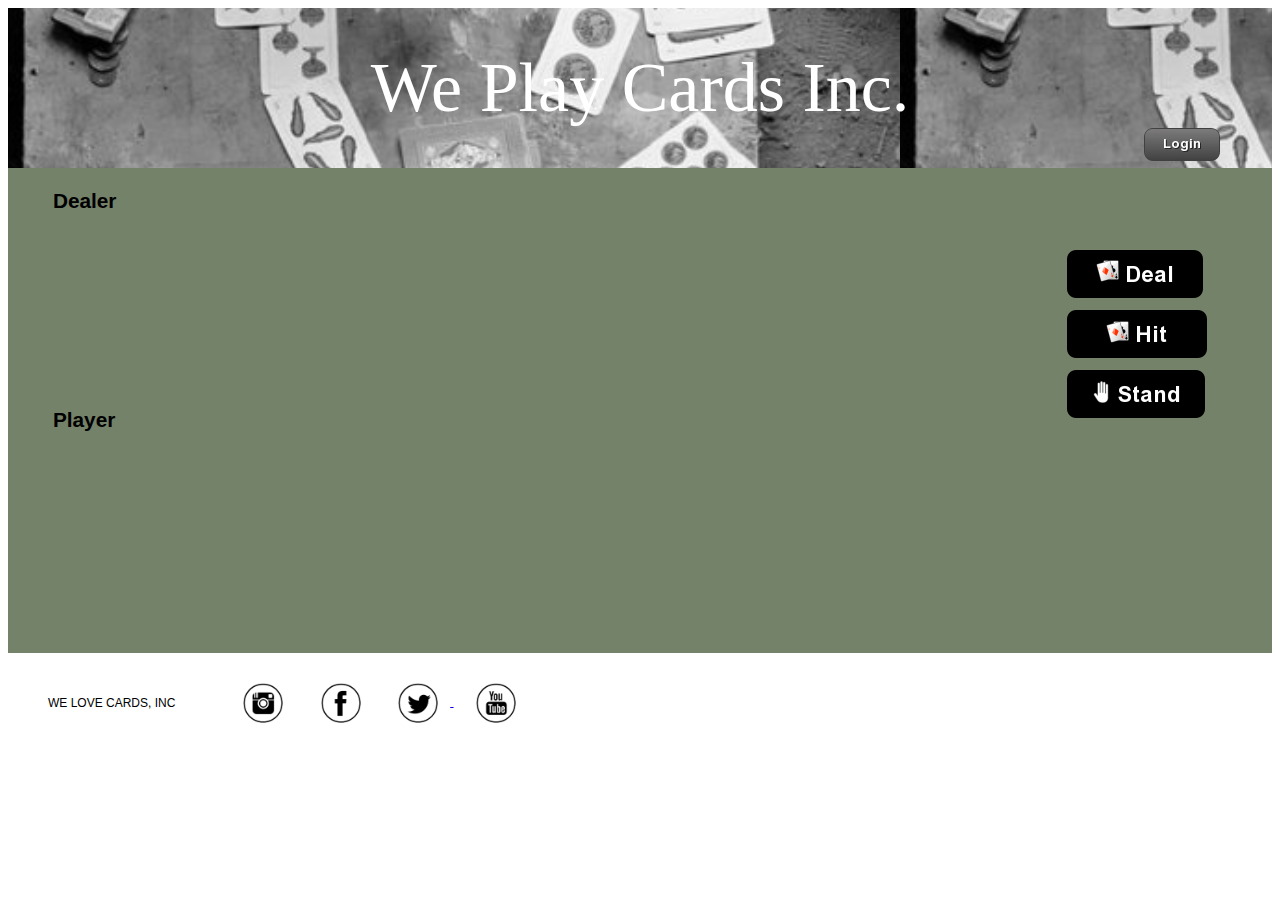
==== commit 42e5960a: "added comments" ====
--- a/blackjack.html
+++ b/blackjack.html
@@ -1,11 +1,12 @@
 <!doctype html>
 <head>
-
+<!-- Write your comments here -->
     <meta charset="utf-8">
     <LINK REL=StyleSheet HREF="blackjack.css" TYPE="text/css" MEDIA=screen>
     <LINK REL=StyleSheet HREF="blackjackmain.css" TYPE="text/css" MEDIA=screen>
 
 </head>
+
 
 <header>
     We Play Cards Inc.<br>
